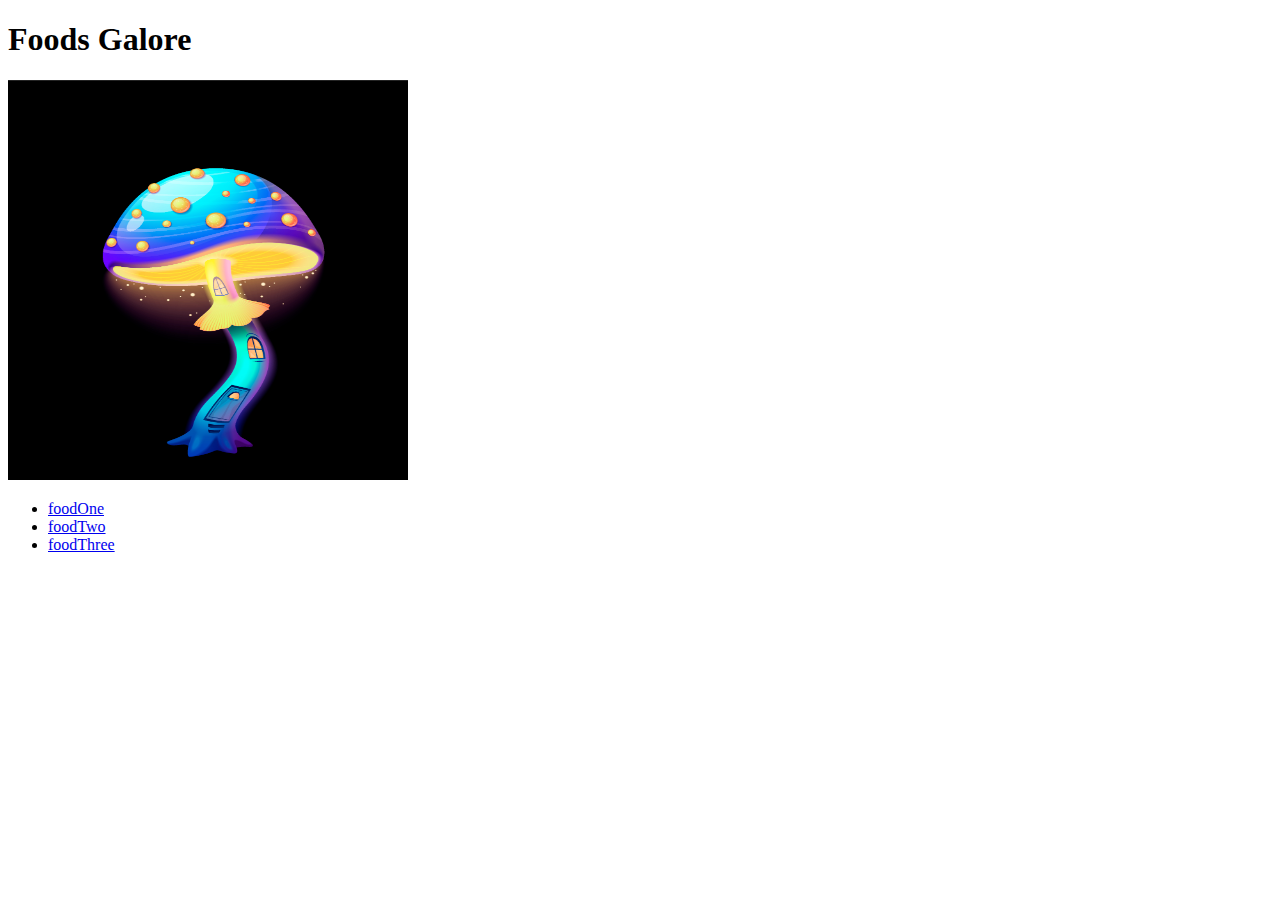
==== index.html @ c6f327e6 "add supportive pages linking from homepage" ====
<!DOCTYPE html>
<html lang="en">
<head>
    <meta charset="UTF-8">
    <title>Odin Recipes</title>
</head>
<body>
    <h1>Foods Galore</h1>
    <img src="./images/homePage.png" height="400" width="400">

    <ul>
        <li><a href="recipes/foodOne.html">foodOne</a></li>
        <li><a href="recipes/foodTwo.html">foodTwo</a></li>
        <li><a href="recipes/foodThree.html">foodThree</a></li>
    </ul> 
    
</body>
</html>
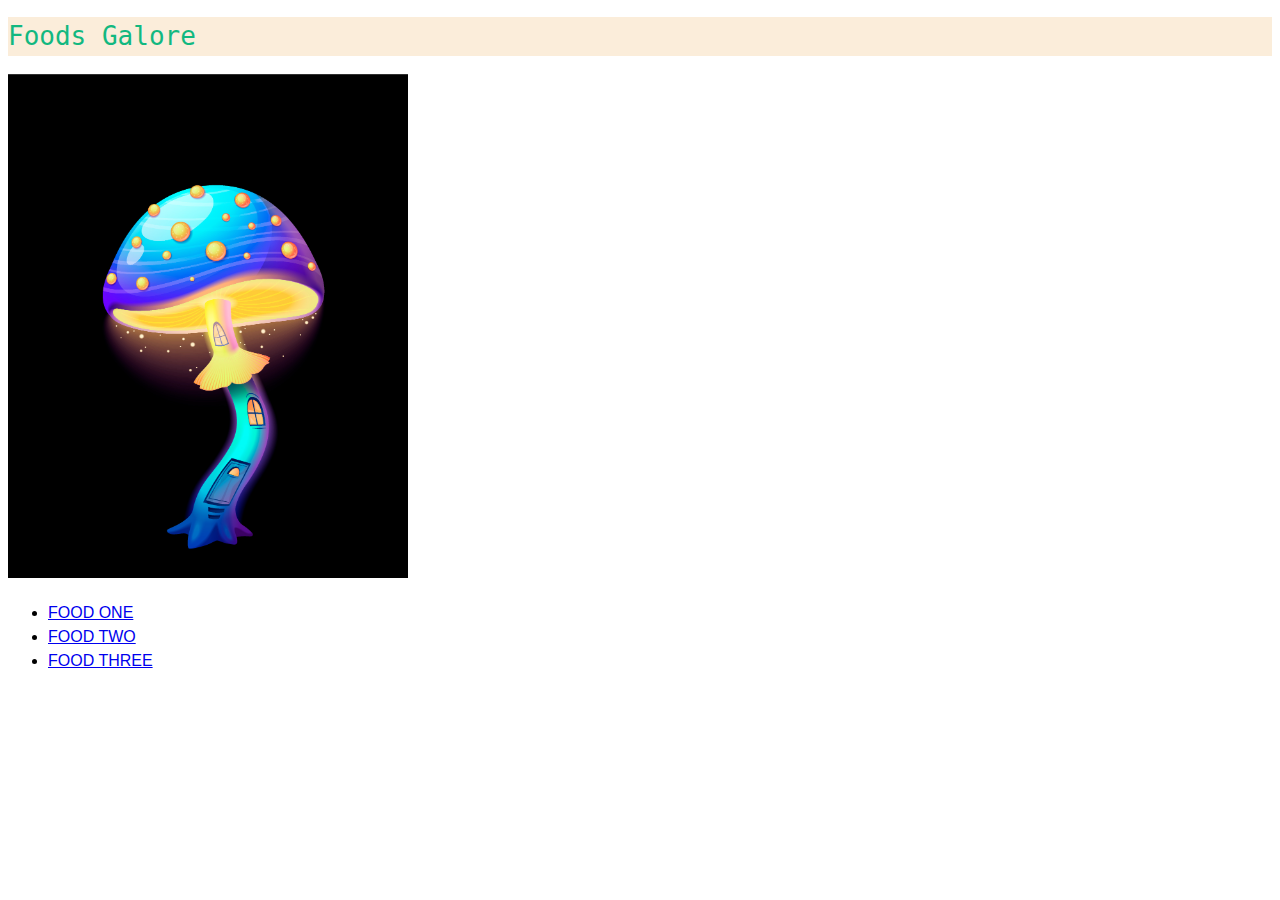
==== commit e05494ff: "Add css styling sheet and modify site content" ====
--- a/index.html
+++ b/index.html
@@ -2,6 +2,7 @@
 <html lang="en">
 <head>
     <meta charset="UTF-8">
+    <link rel="stylesheet" href="styles.css"/>
     <title>Odin Recipes</title>
 </head>
 <body>
@@ -9,9 +10,9 @@
     <img src="./images/homePage.png" height="400" width="400">
 
     <ul>
-        <li><a href="recipes/foodOne.html">foodOne</a></li>
-        <li><a href="recipes/foodTwo.html">foodTwo</a></li>
-        <li><a href="recipes/foodThree.html">foodThree</a></li>
+        <li><a href="recipes/foodOne.html">food One</a></li>
+        <li><a href="recipes/foodTwo.html">food Two</a></li>
+        <li><a href="recipes/foodThree.html">food Three</a></li>
     </ul> 
     
 </body>
--- a/styles.css
+++ b/styles.css
@@ -0,0 +1,34 @@
+* {
+    line-height: 1.5;
+}
+
+body {
+    font-family: Arial, Helvetica, sans-serif;
+}
+
+img {
+    width: 400px;
+    height: auto;
+}
+
+h1 {
+    color:rgb(18, 184, 128);
+    background-color: rgb(251, 237, 218);
+    font-family: monospace;
+    font-weight: 400;
+}
+
+h2 {
+    color:blueviolet;
+}
+
+.bold-text {
+    font-weight: bold;
+    font-size: 64px;
+    color:cadetblue;
+}
+
+h2,
+a {
+    text-transform: uppercase;
+}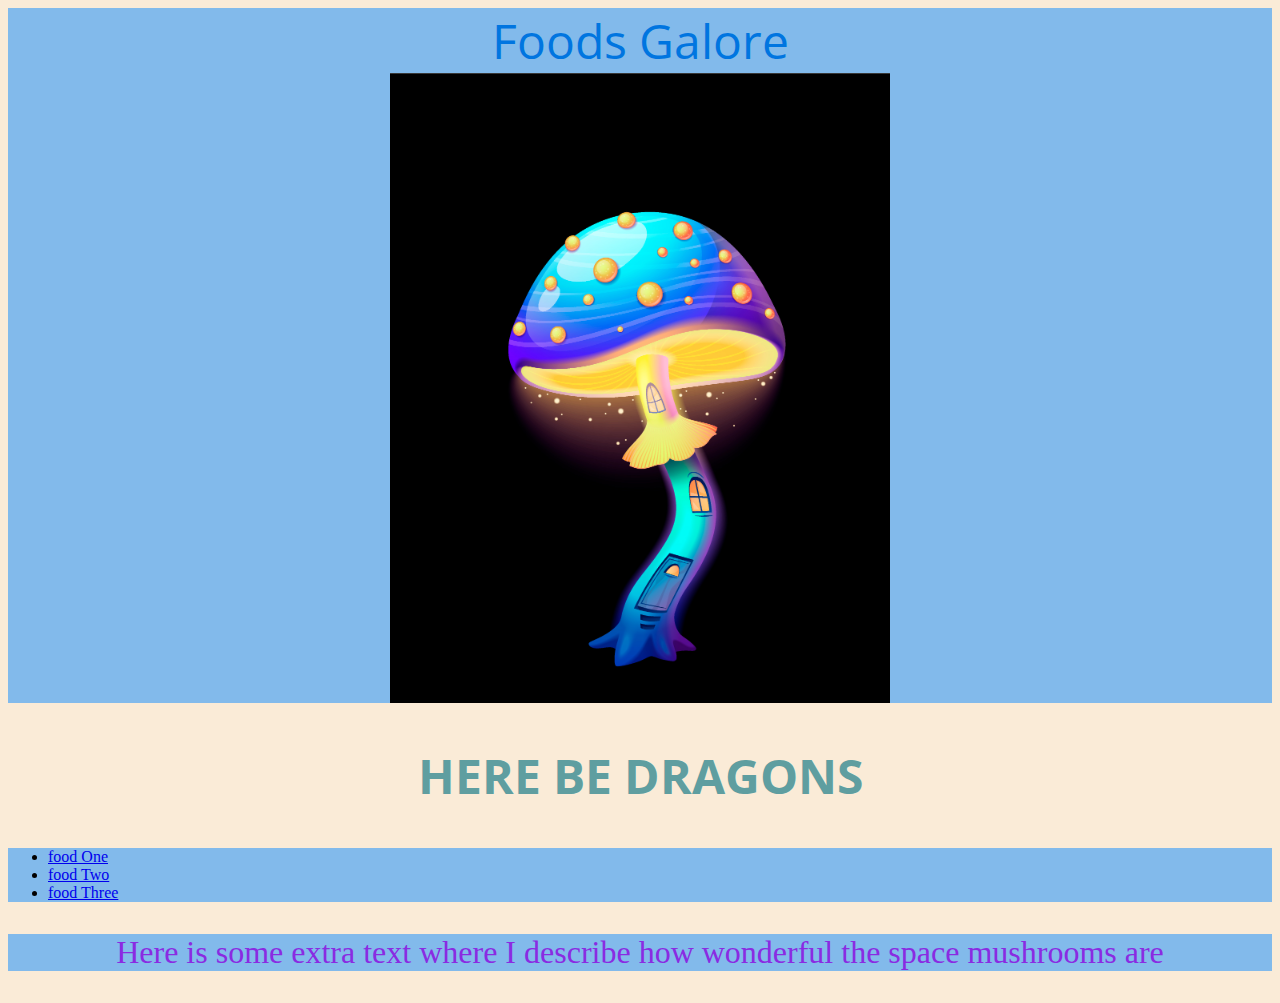
==== commit cbc3cc11: "Edit and test css box model concepts" ====
--- a/index.html
+++ b/index.html
@@ -3,17 +3,31 @@
 <head>
     <meta charset="UTF-8">
     <link rel="stylesheet" href="styles.css"/>
+    <link rel="preconnect" href="https://fonts.googleapis.com">
+    <link rel="preconnect" href="https://fonts.gstatic.com" crossorigin>
+    <link href="https://fonts.googleapis.com/css2?family=Open+Sans:wght@300&display=swap" rel="stylesheet">
     <title>Odin Recipes</title>
 </head>
 <body>
-    <h1>Foods Galore</h1>
-    <img src="./images/homePage.png" height="400" width="400">
+    <main>
+      <header>
+        <div class="content-width">
+          <h1>Foods Galore</h1>
+          <img src="./images/homePage.png" height="400" width="400" class="center">        
+        </div>
+      </header>
+      <div class="content-width">
+        <h2 class="sub-heading">Here be dragons</h2>
+      </div>
+      
 
-    <ul>
+      <ul>
         <li><a href="recipes/foodOne.html">food One</a></li>
         <li><a href="recipes/foodTwo.html">food Two</a></li>
         <li><a href="recipes/foodThree.html">food Three</a></li>
-    </ul> 
+      </ul> 
+      <p>Here is some extra text where I describe how wonderful the space mushrooms are</p>
+    </main>
     
 </body>
 </html>--- a/styles.css
+++ b/styles.css
@@ -1,34 +1,62 @@
-* {
+/** {
     line-height: 1.5;
+    border: 1px solid red;
+    box-sizing: border-box;
+}
+*/
+body {
+    background-color: antiquewhite;
+    color:#0075e0
+    font-family: "Open Sans", Calibri, Tahoma, sans-serif;
 }
 
-body {
-    font-family: Arial, Helvetica, sans-serif;
+header,
+ul,
+p {
+    background-color: rgb(130, 186, 235);
 }
 
 img {
-    width: 400px;
+    width: 20px;
     height: auto;
+    align-self: center;
 }
 
 h1 {
-    color:rgb(18, 184, 128);
-    background-color: rgb(251, 237, 218);
-    font-family: monospace;
+    color:#0075e0;
+    font-family: "Open Sans", Calibri, Tahoma, sans-serif;
+    font-size: 3rem;
     font-weight: 400;
+    text-align: center;
+    margin: 0 auto;
+ }
+
+h2,
+p {
+    color:blueviolet;
+    font-size: 2rem;
+    text-align: center;    
 }
 
-h2 {
-    color:blueviolet;
+.center {
+    display: block;
+    margin: 0 auto;
+    width: 500px;
 }
 
-.bold-text {
+/*.content-width {
+    max-width: 200ch;
+    width: calc(100% - 4rem);
+    margin:0 auto;
+}
+*/
+
+.sub-heading {
     font-weight: bold;
-    font-size: 64px;
+    font-size: 48px;
+    font-family: "Open Sans", Calibri, Tahoma, sans-serif;
     color:cadetblue;
+    text-transform: uppercase;
 }
 
-h2,
-a {
-    text-transform: uppercase;
-}+
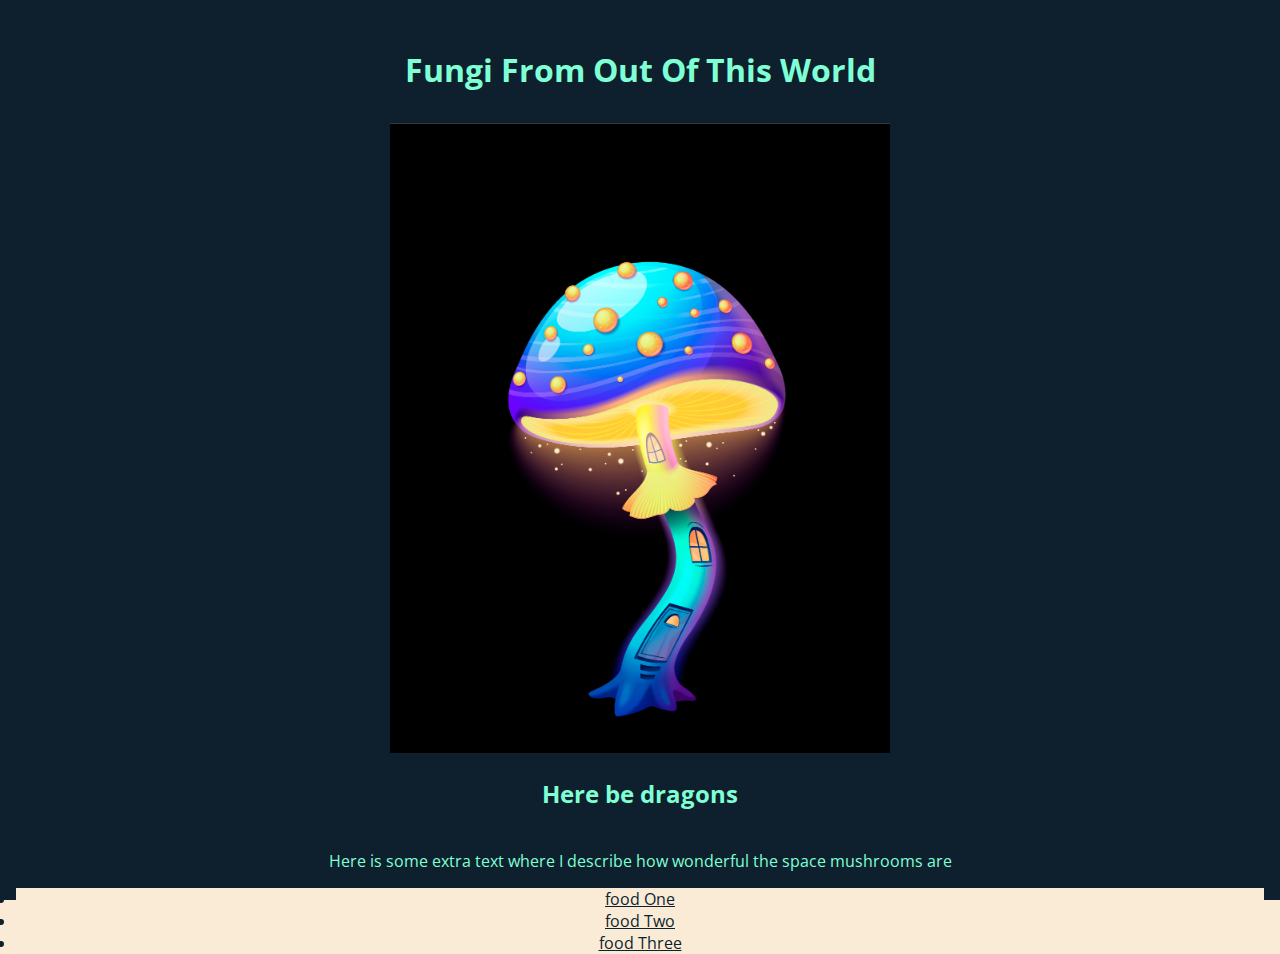
==== commit d5f9349e: "Style CSS using BEM styling principles" ====
--- a/index.html
+++ b/index.html
@@ -1,33 +1,25 @@
 <!DOCTYPE html>
 <html lang="en">
-<head>
+  <head>
     <meta charset="UTF-8">
     <link rel="stylesheet" href="styles.css"/>
     <link rel="preconnect" href="https://fonts.googleapis.com">
     <link rel="preconnect" href="https://fonts.gstatic.com" crossorigin>
     <link href="https://fonts.googleapis.com/css2?family=Open+Sans:wght@300&display=swap" rel="stylesheet">
     <title>Odin Recipes</title>
-</head>
-<body>
-    <main>
-      <header>
-        <div class="content-width">
-          <h1>Foods Galore</h1>
-          <img src="./images/homePage.png" height="400" width="400" class="center">        
-        </div>
-      </header>
-      <div class="content-width">
+  </head>
+  <body>
+    <div class="head-background">
+        <h1>Fungi From Out Of This World</h1>
+        <img src="./images/homePage.png" class="center">    
         <h2 class="sub-heading">Here be dragons</h2>
-      </div>
-      
-
+        <p>Here is some extra text where I describe how wonderful the space mushrooms are</p>   
       <ul>
         <li><a href="recipes/foodOne.html">food One</a></li>
         <li><a href="recipes/foodTwo.html">food Two</a></li>
         <li><a href="recipes/foodThree.html">food Three</a></li>
-      </ul> 
-      <p>Here is some extra text where I describe how wonderful the space mushrooms are</p>
-    </main>
+      </ul>     
+    </div>
     
-</body>
+  </body>
 </html>--- a/styles.css
+++ b/styles.css
@@ -1,62 +1,94 @@
-/** {
-    line-height: 1.5;
-    border: 1px solid red;
-    box-sizing: border-box;
-}
-*/
-body {
-    background-color: antiquewhite;
-    color:#0075e0
-    font-family: "Open Sans", Calibri, Tahoma, sans-serif;
+* {
+  
+  margin:0;
+  padding:0;
+  background-color:#faebd7;
+  color:#0e1f2d;
+  font-family: "Open Sans", Calibri, Tahoma, sans-serif;
+  /*border:2px solid red;*/
 }
 
-header,
-ul,
+.head-background,
+h1,
+h2,
 p {
-    background-color: rgb(130, 186, 235);
+  background-color: #0e1f2d;
+  padding: 1em;
+  text-align:center;
+  color:#7fffd4;
+  margin:0;
+  box-sizing: border-box;
+}
+
+.center {
+  display:block;  
+  margin:auto;
+  width:500px;
+}
+
+html,
+body,
+div {
+  height: 100%;
+  width: 100%;
+}
+/* Original CSS styling, before applying BEM styling principles
+* {
+margin:0;
+padding:0;
+box-sizing: border-box;
+}
+
+body {
+background-color: antiquewhite;
+color:#162f44;
+font-family: "Open Sans", Calibri, Tahoma, sans-serif;
+margin: 0;
+padding: 0;
+}
+
+header {
+background-color: #0e1f2d;
+margin: 0;
 }
 
 img {
-    width: 20px;
-    height: auto;
-    align-self: center;
+width: 20px;
+height: auto;
+align-self: center;
 }
 
 h1 {
-    color:#0075e0;
-    font-family: "Open Sans", Calibri, Tahoma, sans-serif;
-    font-size: 3rem;
-    font-weight: 400;
-    text-align: center;
-    margin: 0 auto;
- }
+color:antiquewhite;
+font-family: "Open Sans", Calibri, Tahoma, sans-serif;
+font-size: 3rem;
+font-weight: 400;
+text-align: center;
+margin: 0 auto;
+padding: 1em;
+border: 1px solid rgb(255, 0, 195);
+box-sizing: border-box;
+}
 
 h2,
 p {
-    color:blueviolet;
-    font-size: 2rem;
-    text-align: center;    
+color:blueviolet;
+font-size: 2rem;
+text-align: center; 
 }
 
 .center {
-    display: block;
-    margin: 0 auto;
-    width: 500px;
+display: block;
+margin: 0 auto;
+width: 500px;
 }
 
-/*.content-width {
-    max-width: 200ch;
-    width: calc(100% - 4rem);
-    margin:0 auto;
-}
-*/
-
 .sub-heading {
-    font-weight: bold;
-    font-size: 48px;
-    font-family: "Open Sans", Calibri, Tahoma, sans-serif;
-    color:cadetblue;
-    text-transform: uppercase;
+font-weight: bold;
+font-size: 48px;
+font-family: "Open Sans", Calibri, Tahoma, sans-serif;
+color:#0e1f2d;
+text-transform: uppercase;
 }
 
-
+*/